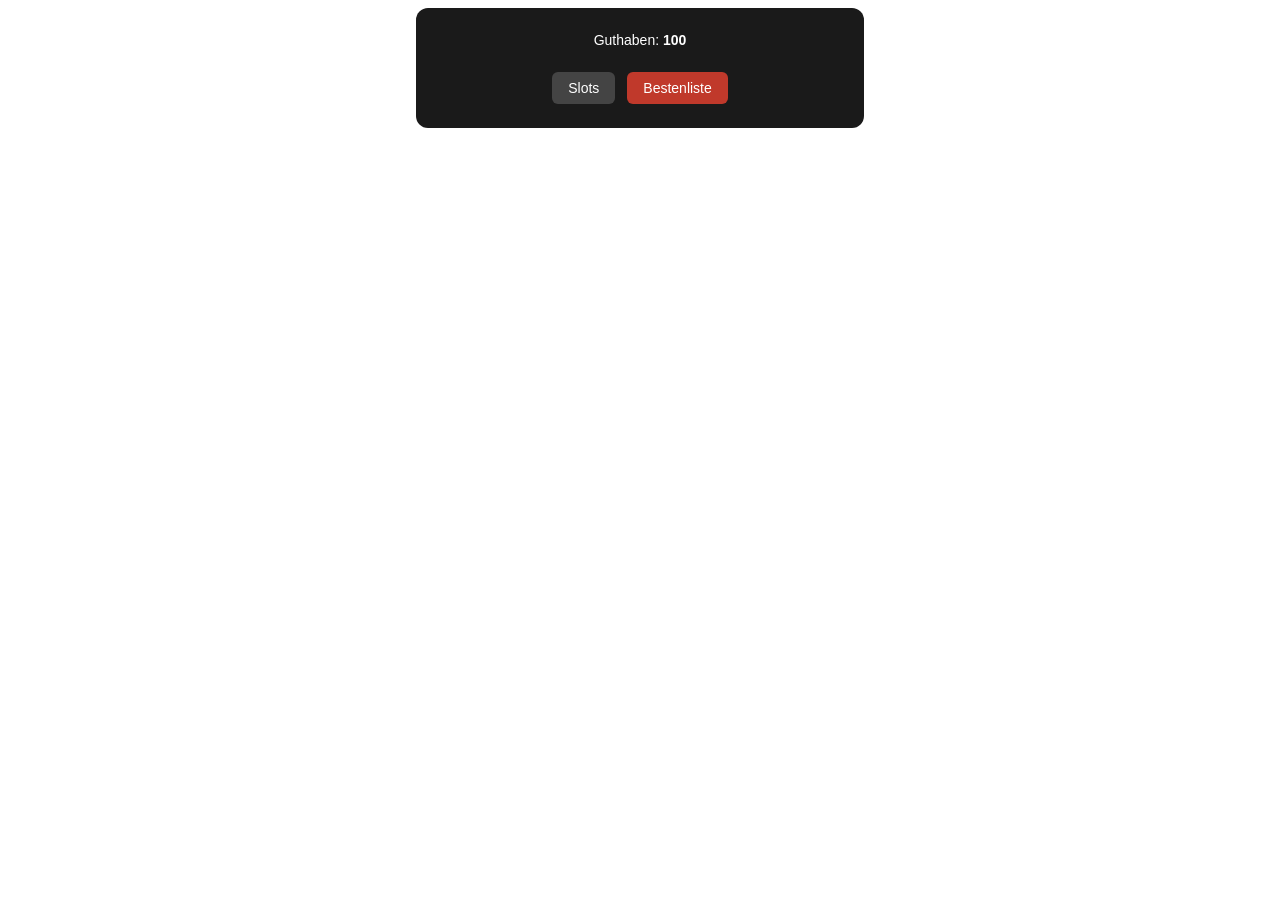
==== index.html @ 8d604c28 "ac" ====
<!DOCTYPE html>
<html lang="de">
<head>
  <meta charset="UTF-8">
  <title>Slot Maschine</title>
  <link rel="stylesheet" href="format.css">
</head>
<body>
  <div class="menu">
    <div class="status-bar">
      <div>Guthaben: <span id="credits">100</span></div>
    </div>
    <div class="maschinen auswahl">
      <button id="slot-machine">Slots</button>
      <button id="highscore-button">Bestenliste</button>
    </div>
  </div>

  <script src="index.js"></script>
</body>
</html>
---- format.css ----
.slot-machine {
  display: flex;
  flex-direction: column;
  align-items: center;
  gap: 1.5rem;
  padding: 1.5rem;
  font-family: Arial, sans-serif;
  background: #1a1a1a;
  color: #eee;
  border-radius: 12px;
  max-width: 400px;
  margin: 0 auto;
}

.menu {
  display: flex;
  flex-direction: column;
  align-items: center;
  gap: 1.5rem;
  padding: 1.5rem;
  font-family: Arial, sans-serif;
  background: #1a1a1a;
  color: #eee;
  border-radius: 12px;
  max-width: 400px;
  margin: 0 auto;
}

.status-bar {
  display: flex;
  gap: 24px;
  font-size: 14px;
  color: #ffffff;
}

.status-bar span {
  font-weight: bold;
  color: #fff;
}

.reels {
  background: #2a2a2a;
  border-radius: 10px;
  padding: 20px;
  display: flex;
  gap: 12px;
}

.reel-window {
  width: 90px;
  height: 90px;
  background: #fff;
  border: 2px solid #444;
  border-radius: 8px;
  display: flex;
  align-items: center;
  justify-content: center;
  font-size: 48px;
  overflow: hidden;
}

#message {
  font-size: 14px;
  color: #ccc;
  min-height: 20px;
  margin: 0;
}

.controls {
  display: flex;
  align-items: center;
  gap: 12px;
}

.controls button {
  padding: 8px 16px;
  border: none;
  border-radius: 6px;
  background: #444;
  color: #fff;
  cursor: pointer;
  font-size: 14px;
}

.controls button:hover {
  background: #555;
}

.controls button:disabled {
  opacity: 0.5;
  cursor: not-allowed;
}

#spin-btn {
  margin-left: 16px;
  padding: 8px 24px;
  font-weight: bold;
  background: #c0392b;
}

#spin-btn:hover {
  background: #d35400;
}

.bet-label {
  font-size: 13px;
  color: #aaa;
  min-width: 50px;
  text-align: center;
}

/* ===== Bestenliste ===== */

#highscore-table {
  width: 100%;
  border-collapse: collapse;
  background: #2a2a2a;
  border-radius: 10px;
  overflow: hidden;
  font-size: 14px;
}

#highscore-table th,
#highscore-table td {
  padding: 10px 14px;
  text-align: left;
}

#highscore-table th {
  background: #333;
  color: #aaa;
  font-weight: bold;
  font-size: 13px;
  text-transform: uppercase;
}

#highscore-table td {
  border-top: 1px solid #3a3a3a;
  color: #eee;
}

#highscore-table tbody tr:first-child td {
  color: #f1c40f;
  font-weight: bold;
}

#empty-message {
  font-size: 14px;
  color: #ccc;
  text-align: center;
}

#clear-scores {
  padding: 8px 16px;
  border: none;
  border-radius: 6px;
  background: #444;
  color: #fff;
  cursor: pointer;
  font-size: 14px;
}

#clear-scores:hover {
  background: #c0392b;
}

#esc {
  padding: 8px 16px;
  border: none;
  border-radius: 6px;
  background: #444;
  color: #fff;
  cursor: pointer;
  font-size: 14px;
}

#esc:hover {
  background: #555;
}

.maschinen.auswahl {
  display: flex;
  gap: 12px;
}

.maschinen.auswahl button {
  padding: 8px 16px;
  border: none;
  border-radius: 6px;
  background: #444;
  color: #fff;
  cursor: pointer;
  font-size: 14px;
}

.maschinen.auswahl button:hover {
  background: #555;
}

#highscore-button {
  background: #c0392b !important;
}

#highscore-button:hover {
  background: #d35400 !important;
}
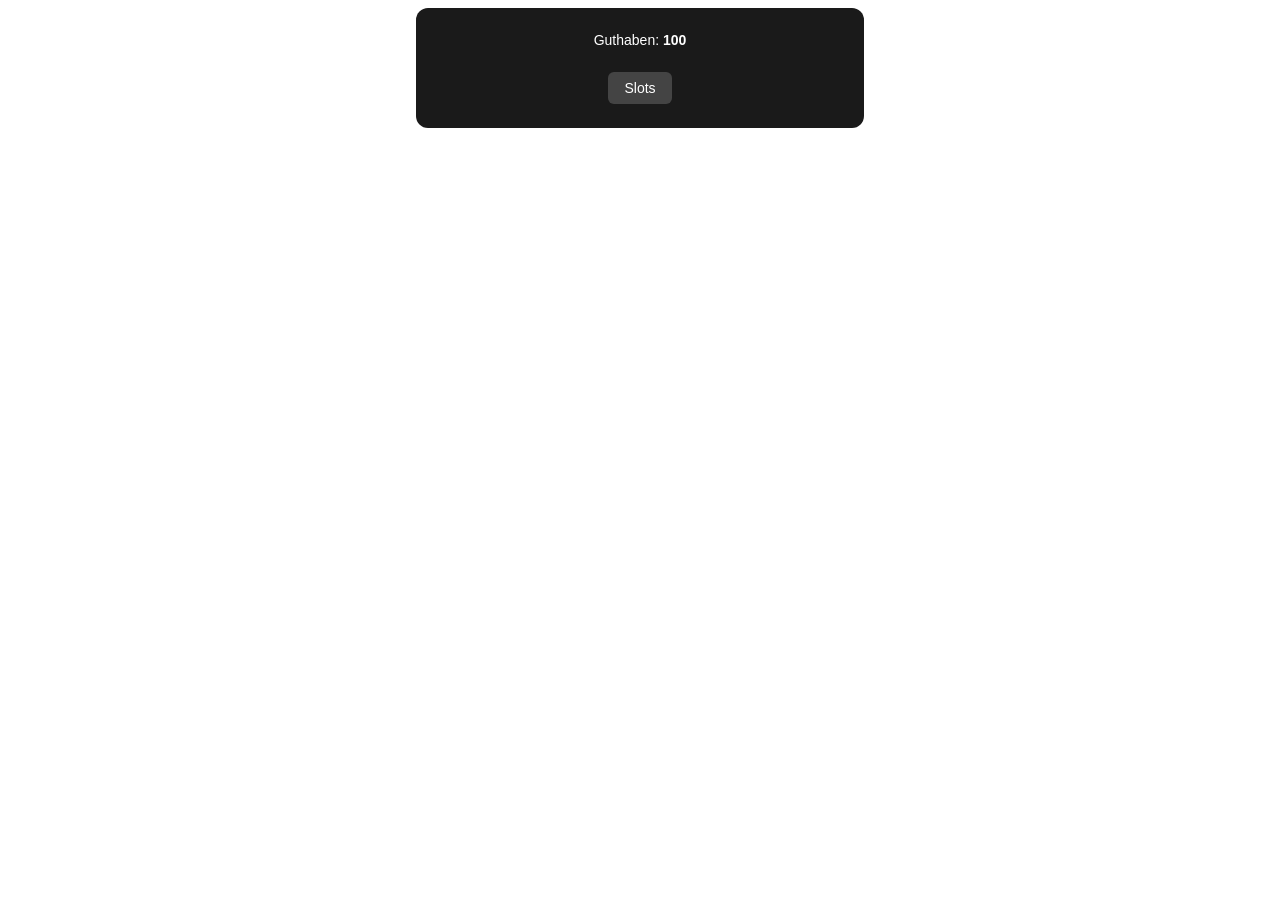
==== commit 23f99e66: "Merge branch 'main' of https://github.com/yannislaporte2009-star/casino" ====
--- a/index.html
+++ b/index.html
@@ -11,8 +11,7 @@
       <div>Guthaben: <span id="credits">100</span></div>
     </div>
     <div class="maschinen auswahl">
-      <button id="slot-machine">Slots</button>
-      <button id="highscore-button">Bestenliste</button>
+    <button id="slot-machine"> Slots </button>
     </div>
   </div>
 
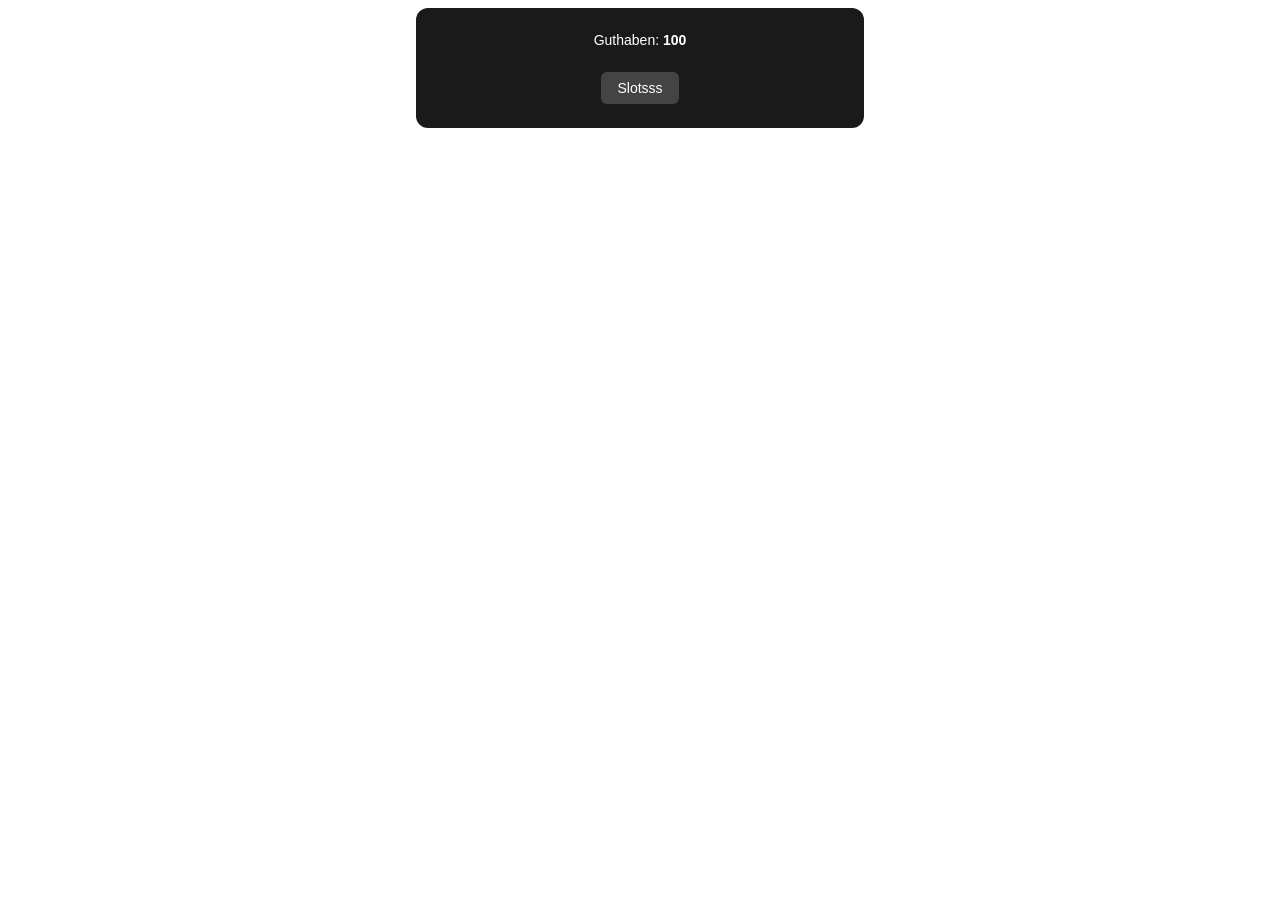
==== commit 95639319: "test" ====
--- a/index.html
+++ b/index.html
@@ -8,13 +8,13 @@
 <body>
   <div class="menu">
     <div class="status-bar">
-      <div>Guthaben: <span id="credits">100</span></div>
+      <div>Guthaben: <span id="Credits">100</span></div>
     </div>
     <div class="maschinen auswahl">
-    <button id="slot-machine"> Slots </button>
+    <button id="slot-machine"> Slotsss </button>
     </div>
   </div>
 
   <script src="index.js"></script>
 </body>
-</html>+</html>
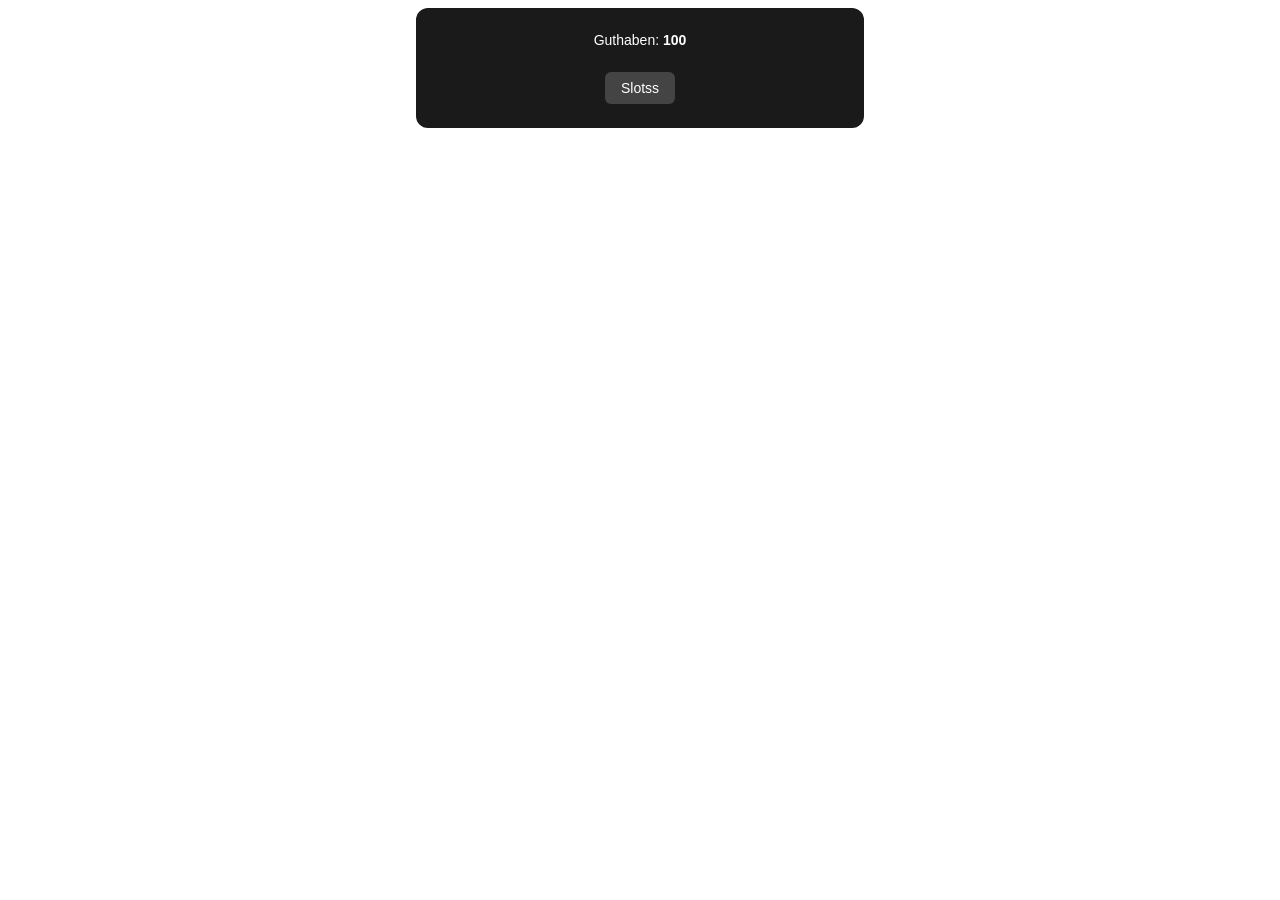
==== commit 4ef7bb11: "Merge branch 'main' of https://github.com/yannislaporte2009-star/casino" ====
--- a/index.html
+++ b/index.html
@@ -8,13 +8,13 @@
 <body>
   <div class="menu">
     <div class="status-bar">
-      <div>Guthaben: <span id="Credits">100</span></div>
+      <div>Guthaben: <span id="credits">100</span></div>
     </div>
     <div class="maschinen auswahl">
-    <button id="slot-machine"> Slotsss </button>
+    <button id="slot-machine"> Slotss </button>
     </div>
   </div>
 
   <script src="index.js"></script>
 </body>
-</html>
+</html>
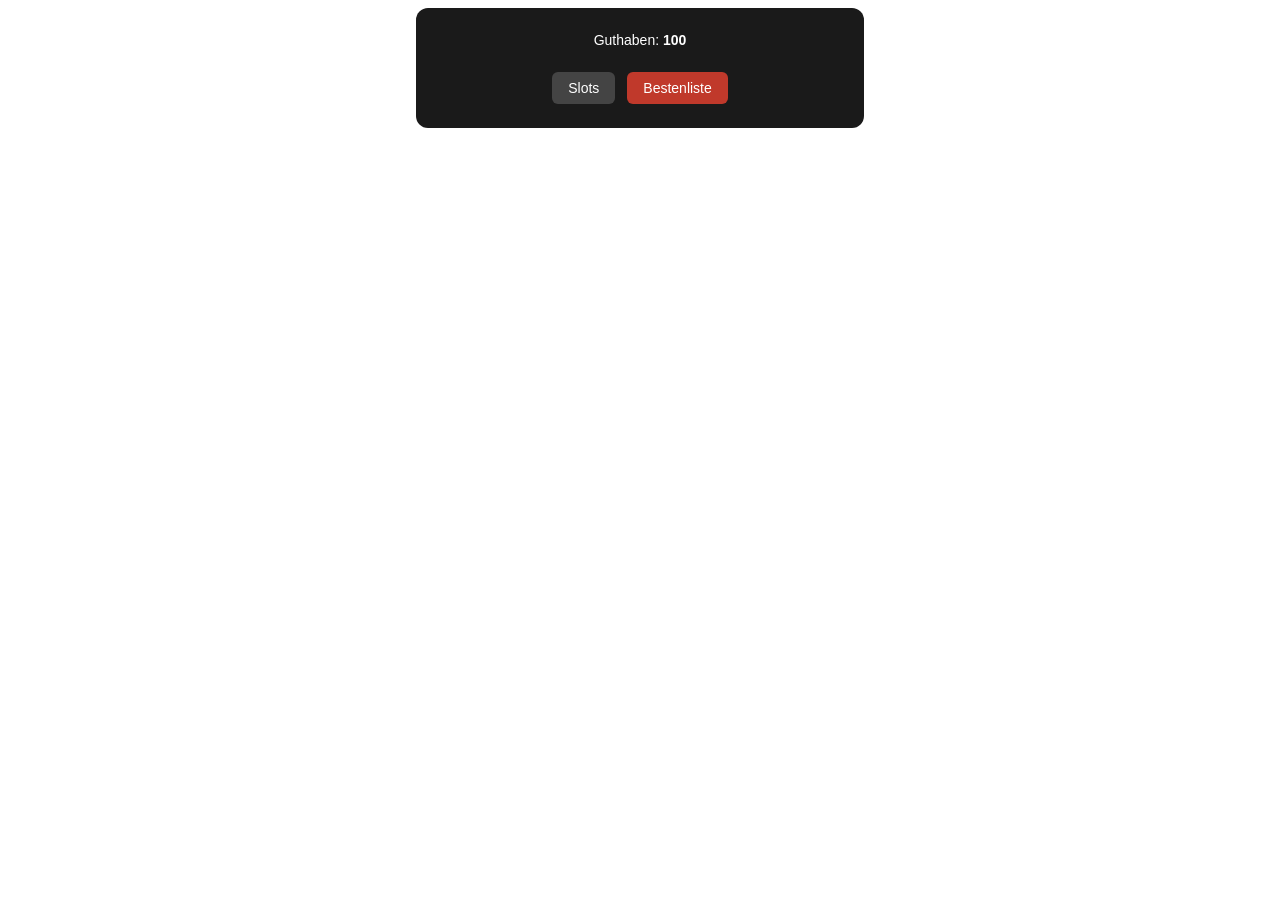
==== commit 9dfafb7f: "update" ====
--- a/index.html
+++ b/index.html
@@ -11,7 +11,8 @@
       <div>Guthaben: <span id="credits">100</span></div>
     </div>
     <div class="maschinen auswahl">
-    <button id="slot-machine"> Slotss </button>
+      <button id="slot-machine">Slots</button>
+      <button id="highscore-button">Bestenliste</button>
     </div>
   </div>
 
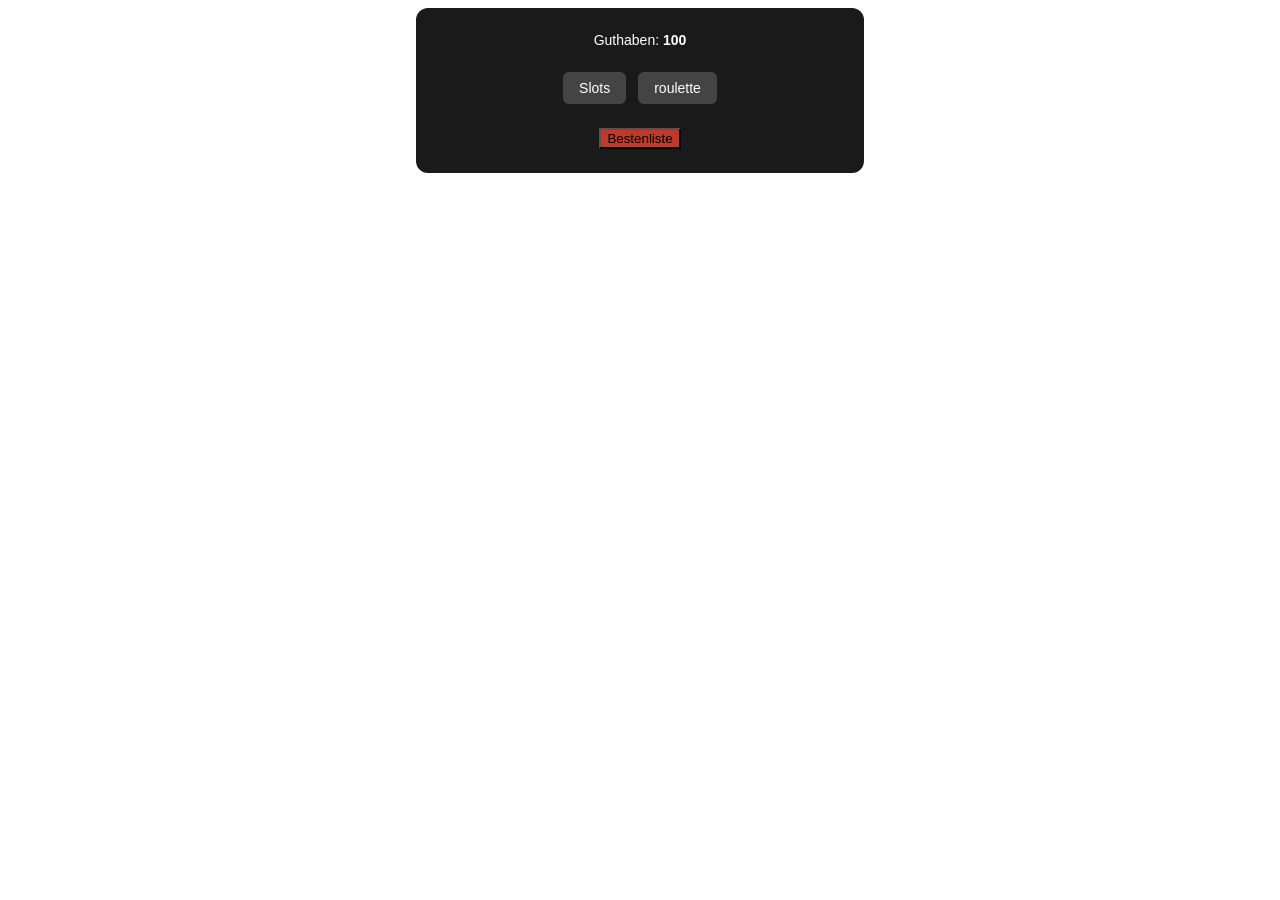
==== commit 0be0cdf8: "Add missing closing tag for roulette button in the menu" ====
--- a/index.html
+++ b/index.html
@@ -12,6 +12,8 @@
     </div>
     <div class="maschinen auswahl">
       <button id="slot-machine">Slots</button>
+      <button id="roulette">roulette</button>
+    </div>
       <button id="highscore-button">Bestenliste</button>
     </div>
   </div>
--- a/format.css
+++ b/format.css
@@ -1,4 +1,18 @@
 .slot-machine {
+  display: flex;
+  flex-direction: column;
+  align-items: center;
+  gap: 1.5rem;
+  padding: 1.5rem;
+  font-family: Arial, sans-serif;
+  background: #1a1a1a;
+  color: #eee;
+  border-radius: 12px;
+  max-width: 4000px;
+  margin: 0 auto;
+}
+
+.menu {
   display: flex;
   flex-direction: column;
   align-items: center;
@@ -12,20 +26,6 @@
   margin: 0 auto;
 }
 
-.menu {
-  display: flex;
-  flex-direction: column;
-  align-items: center;
-  gap: 1.5rem;
-  padding: 1.5rem;
-  font-family: Arial, sans-serif;
-  background: #1a1a1a;
-  color: #eee;
-  border-radius: 12px;
-  max-width: 400px;
-  margin: 0 auto;
-}
-
 .status-bar {
   display: flex;
   gap: 24px;
@@ -203,4 +203,56 @@
 
 #highscore-button:hover {
   background: #d35400 !important;
+}
+.roulette-wheel {
+  width: 120px;
+  height: 120px;
+  border-radius: 50%;
+  background: #2a2a2a;
+  border: 4px solid #444;
+  display: flex;
+  align-items: center;
+  justify-content: center;
+  font-size: 36px;
+  font-weight: bold;
+  color: #fff;
+}
+
+.bet-type {
+  display: flex;
+  gap: 12px;
+  font-size: 14px;
+  color: #ccc;
+}
+
+.bet-options {
+  display: flex;
+  gap: 12px;
+}
+
+.bet-choice {
+  padding: 8px 16px;
+  border: none;
+  border-radius: 6px;
+  background: #444;
+  color: #fff;
+  cursor: pointer;
+  font-size: 14px;
+}
+
+.bet-choice:hover {
+  background: #555;
+}
+
+.bet-choice.active {
+  background: #c0392b;
+}
+
+#number-input {
+  width: 60px;
+  padding: 6px;
+  border-radius: 6px;
+  border: none;
+  font-size: 14px;
+  text-align: center;
 }
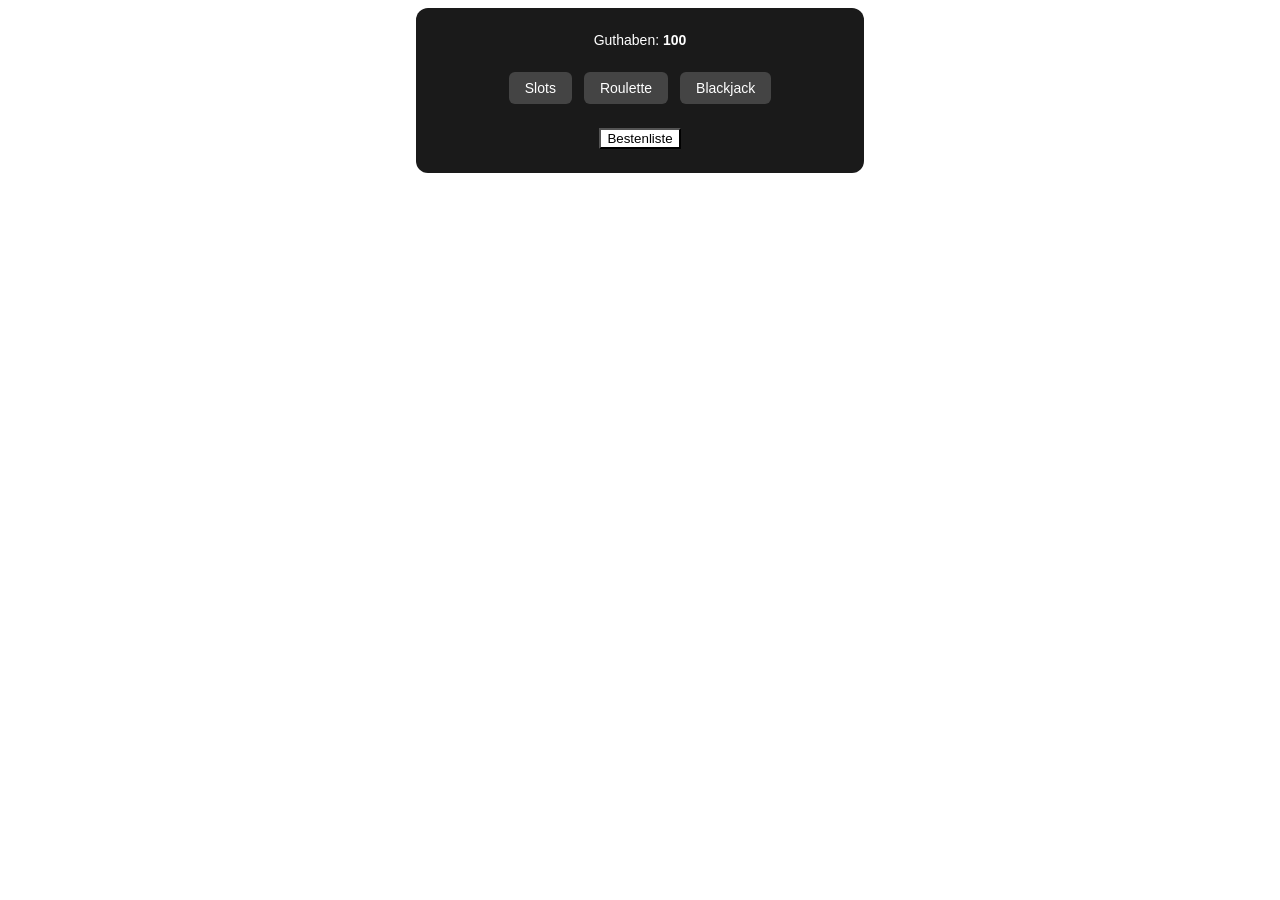
==== commit 45760e58: "Fix button label casing and add blackjack navigation functionality" ====
--- a/index.html
+++ b/index.html
@@ -12,7 +12,8 @@
     </div>
     <div class="maschinen auswahl">
       <button id="slot-machine">Slots</button>
-      <button id="roulette">roulette</button>
+      <button id="roulette">Roulette</button>
+      <button id="blackjack">Blackjack</button>
     </div>
       <button id="highscore-button">Bestenliste</button>
     </div>
--- a/format.css
+++ b/format.css
@@ -95,11 +95,11 @@
   margin-left: 16px;
   padding: 8px 24px;
   font-weight: bold;
-  background: #c0392b;
+  background: #27ae60;
 }
 
 #spin-btn:hover {
-  background: #d35400;
+  background: #27ae60;
 }
 
 .bet-label {
@@ -198,17 +198,17 @@
 }
 
 #highscore-button {
-  background: #c0392b !important;
+  background: #fff !important;
 }
 
 #highscore-button:hover {
-  background: #d35400 !important;
+  background: #fff !important;
 }
 .roulette-wheel {
   width: 120px;
   height: 120px;
   border-radius: 50%;
-  background: #2a2a2a;
+  background: #fff;
   border: 4px solid #444;
   display: flex;
   align-items: center;
@@ -222,7 +222,7 @@
   display: flex;
   gap: 12px;
   font-size: 14px;
-  color: #ccc;
+  color: #fff;
 }
 
 .bet-options {
@@ -238,14 +238,29 @@
   color: #fff;
   cursor: pointer;
   font-size: 14px;
+ 
 }
 
 .bet-choice:hover {
-  background: #555;
-}
-
-.bet-choice.active {
-  background: #c0392b;
+  background: #000;
+}
+
+.bet-choice[data-choice="red"].active {
+  background: #fff;
+  color: #e74c3c;
+}
+.bet-choice[data-choice="black"].active {
+  background: #fff;
+  color: #000;
+}
+.spin-button {
+  padding: 8px 24px;
+  border: none;
+  border-radius: 6px;
+  background: #27ae60;
+  color: #fff;
+  cursor: pointer;
+  font-size: 14px;
 }
 
 #number-input {
@@ -255,4 +270,46 @@
   border: none;
   font-size: 14px;
   text-align: center;
+}
+.dealer-area, .player-area {
+  width: 100%;
+  text-align: center;
+}
+
+.hand-label {
+  font-size: 13px;
+  color: #aaa;
+  text-transform: uppercase;
+  margin: 0 0 6px 0;
+}
+
+.hand {
+  display: flex;
+  gap: 8px;
+  justify-content: center;
+  flex-wrap: wrap;
+  min-height: 70px;
+}
+
+.card {
+  width: 50px;
+  height: 70px;
+  background: #fff;
+  color: #1a1a1a;
+  border-radius: 6px;
+  display: flex;
+  align-items: center;
+  justify-content: center;
+  font-size: 18px;
+  font-weight: bold;
+}
+
+.card.red-card {
+  color: #c0392b;
+}
+
+.card.hidden-card {
+  background: #444;
+  color: #fff;
+  font-size: 28px;
 }
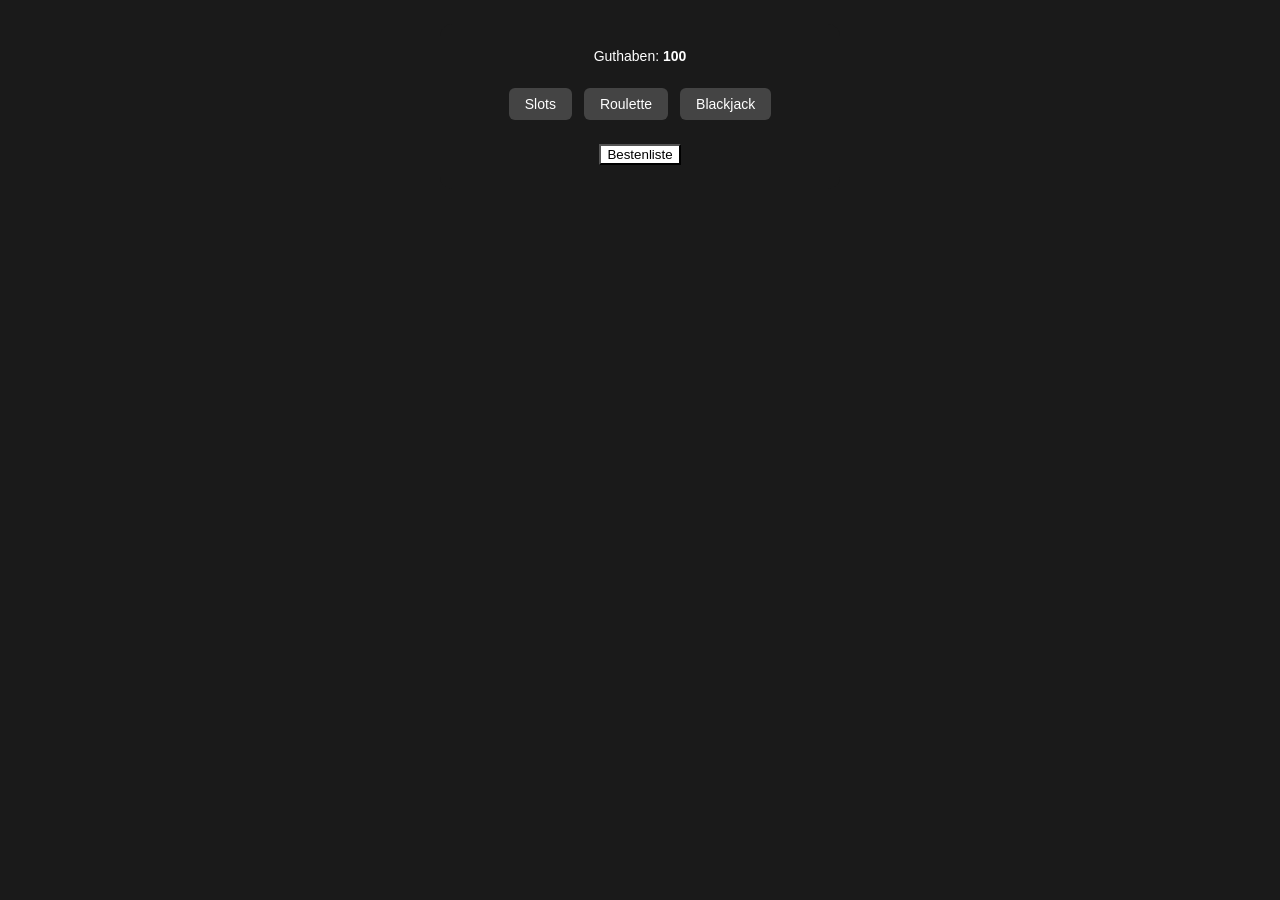
==== commit cd943405: "Add viewport meta tag and improve layout for multiple game pages" ====
--- a/index.html
+++ b/index.html
@@ -2,6 +2,7 @@
 <html lang="de">
 <head>
   <meta charset="UTF-8">
+  <meta name="viewport" content="width=device-width, initial-scale=1.0">
   <title>Slot Maschine</title>
   <link rel="stylesheet" href="format.css">
 </head>
--- a/format.css
+++ b/format.css
@@ -1,3 +1,13 @@
+* {
+  box-sizing: border-box;
+}
+
+html, body {
+  margin: 0;
+  padding: 0;
+  background: #1a1a1a;
+}
+
 .slot-machine {
   display: flex;
   flex-direction: column;
@@ -8,7 +18,8 @@
   background: #1a1a1a;
   color: #eee;
   border-radius: 12px;
-  max-width: 4000px;
+  width: 100%;
+  max-width: 400px;
   margin: 0 auto;
 }
 
@@ -22,15 +33,20 @@
   background: #1a1a1a;
   color: #eee;
   border-radius: 12px;
+  width: 100%;
   max-width: 400px;
   margin: 0 auto;
 }
 
 .status-bar {
   display: flex;
+  flex-wrap: wrap;
+  justify-content: center;
+  row-gap: 8px;
   gap: 24px;
   font-size: 14px;
   color: #ffffff;
+  width: 100%;
 }
 
 .status-bar span {
@@ -109,8 +125,6 @@
   text-align: center;
 }
 
-/* ===== Bestenliste ===== */
-
 #highscore-table {
   width: 100%;
   border-collapse: collapse;
@@ -312,4 +326,102 @@
   background: #444;
   color: #fff;
   font-size: 28px;
+}
+.controls1 {
+  display: flex;
+  flex-direction: column;
+  gap: 6px;
+  flex: 1;
+  min-width: 0;
+}
+
+.controls1 button {
+  width: 100%;
+  padding: 8px 0;
+  border: none;
+  border-radius: 6px;
+  background: #444;
+  color: #fff;
+  cursor: pointer;
+  font-size: 14px;
+}
+
+.controls1 button:hover {
+  background: #555;
+}
+.bet-choice.active {
+  background: #555;
+  border: 2px solid #fff;
+}
+
+/* ===== Responsive: Handy / kleine Bildschirme ===== */
+@media (max-width: 420px) {
+  .slot-machine,
+  .menu {
+    max-width: 100%;
+    border-radius: 0;
+    min-height: 100vh;
+    padding: 1rem;
+    gap: 1rem;
+  }
+
+  .reels {
+    padding: 12px;
+    gap: 8px;
+  }
+
+  .reel-window {
+    flex: 1;
+    width: auto;
+    aspect-ratio: 1 / 1;
+    font-size: 36px;
+  }
+
+  .roulette-wheel {
+    width: 100px;
+    height: 100px;
+    font-size: 30px;
+  }
+
+  .status-bar {
+    font-size: 13px;
+    gap: 12px 16px;
+  }
+
+  .controls1 button,
+  .bet-choice,
+  #esc,
+  #spin-btn,
+  #deal-btn,
+  #hit-btn,
+  #stand-btn {
+    font-size: 13px;
+    padding: 10px 8px;
+  }
+
+  .maschinen.auswahl {
+    flex-wrap: wrap;
+    justify-content: center;
+  }
+
+  .card {
+    width: 42px;
+    height: 60px;
+    font-size: 15px;
+  }
+
+  #highscore-table th,
+  #highscore-table td {
+    padding: 8px 6px;
+    font-size: 13px;
+  }
+}
+
+/* Desktop: etwas mehr Luft, damit es nicht gequetscht wirkt */
+@media (min-width: 421px) {
+  body {
+    display: flex;
+    justify-content: center;
+    padding: 24px 0;
+  }
 }
